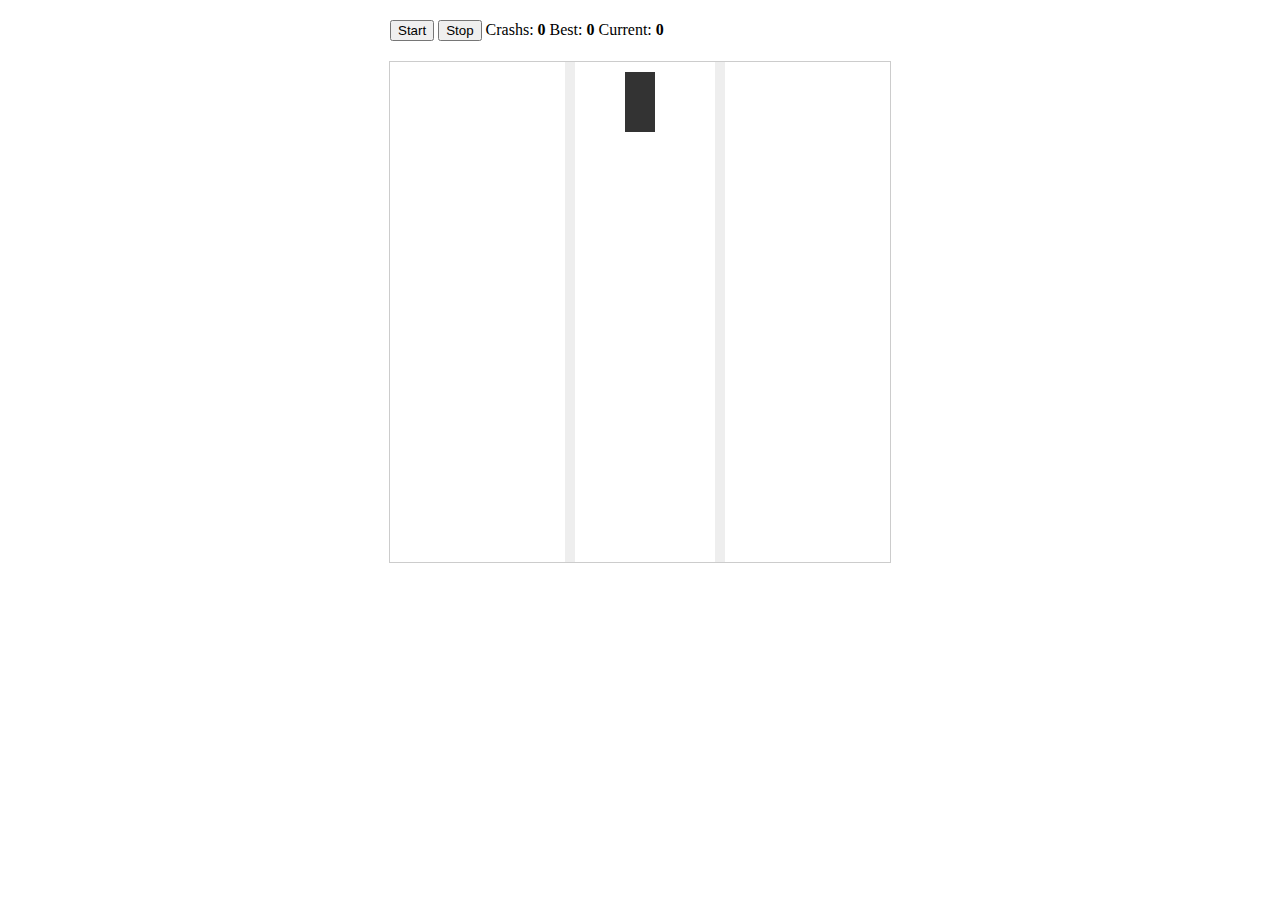
==== complex-car-moving/index.html @ 1c56523f "new test - adding cenary moviment and car crash" ====
<!DOCTYPE html>
<html>
    <head>
        <title>Complex Car Moving</title>
        <script type="text/javascript" src="jquery.js"></script>
        <script type="text/javascript" src="road.js"></script>
        <script type="text/javascript" src="app.js"></script>
        <link rel="stylesheet" type="text/css" href="style.css">
    </head>
    <body>
        <div id="actions">
            <button id="start">Start</button>
            <button id="stop">Stop</button>
            <span>Crashs: <b id="crash">0</b></span>
            <span>Best: <b id="best">0</b></span>
            <span>Current: <b id="current">0</b></span>
        </div>
        <div id="game-area">
            <div id="car"></div>
            <div id="road-area"></div>
        </div>
    </body>
</html>
---- complex-car-moving/style.css ----
#actions {
  width: 500px;
  position: relative;
  margin: 20px auto;
}

#game-area {
  width: 500px;
  height: 500px;
  border: 1px solid #ccc;
  position: relative;
  margin: 20px auto;
}

#car {
  width: 30px;
  height: 60px;
  background-color: #333;
  top: 10px;
  position: relative;
  margin: 0 auto;
}

.road-brick {
  width: 10px;
  height: 10px;
  background-color: #eee;
  position: absolute;
}
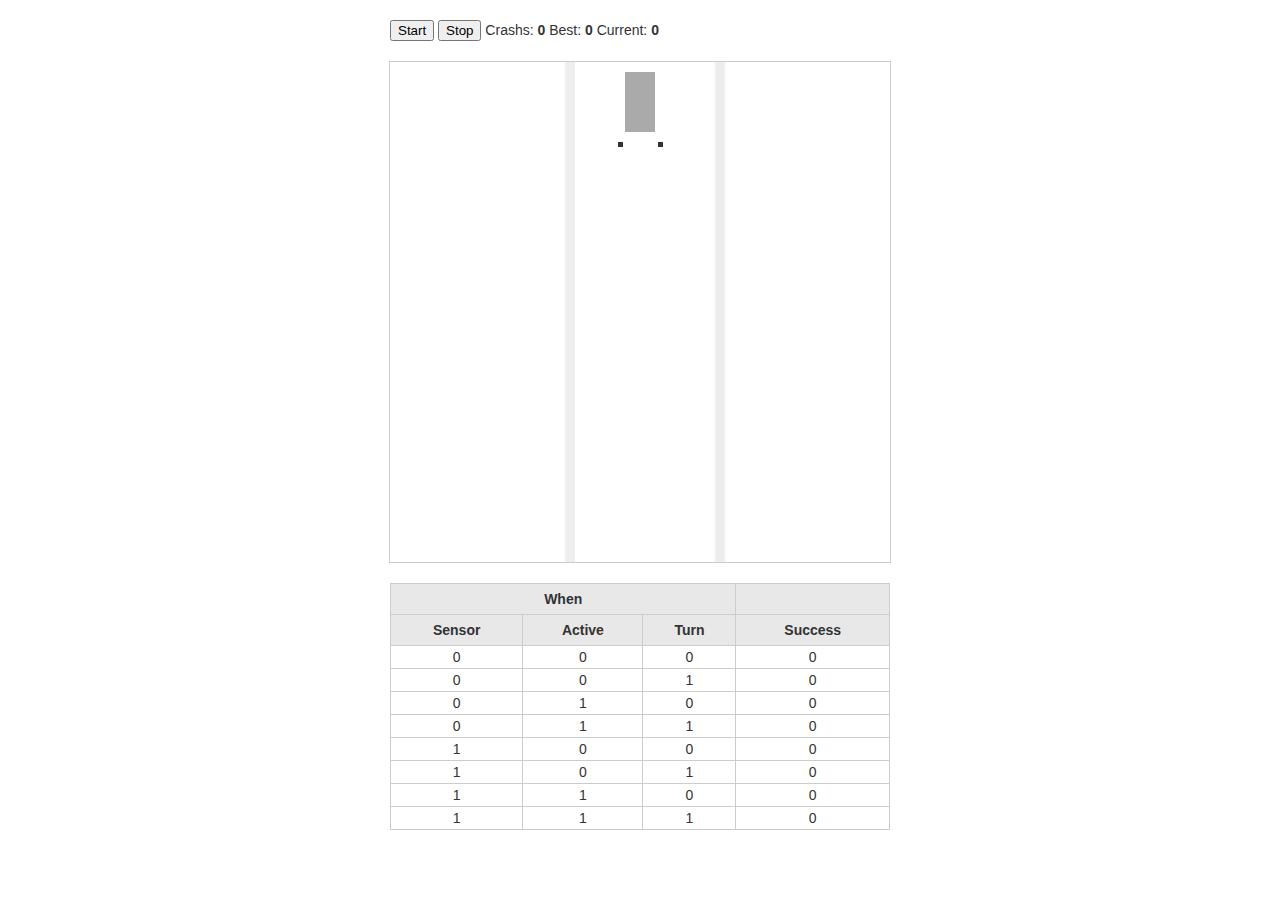
==== commit fbd89913: "idk" ====
--- a/complex-car-moving/index.html
+++ b/complex-car-moving/index.html
@@ -16,8 +16,71 @@
             <span>Current: <b id="current">0</b></span>
         </div>
         <div id="game-area">
-            <div id="car"></div>
+            <div id="car">
+                <div id="sensor_0"></div>
+                <div id="sensor_1"></div>
+            </div>
             <div id="road-area"></div>
         </div>
+        <table class="log">
+            <tr>
+                <th colspan="3">When</th>
+                <th></th>
+            </tr>
+            <tr>
+                <th>Sensor</th>
+                <th>Active</th>
+                <th>Turn</th>
+                <th>Success</th>
+            </tr>
+            <tr>
+                <td>0</td>
+                <td>0</td>
+                <td>0</td>
+                <td class="db_0_0_0">0</td>
+            </tr>
+            <tr>
+                <td>0</td>
+                <td>0</td>
+                <td>1</td>
+                <td class="db_0_0_1">0</td>
+            </tr>
+            <tr>
+                <td>0</td>
+                <td>1</td>
+                <td>0</td>
+                <td class="db_0_1_0">0</td>
+            </tr>
+            <tr>
+                <td>0</td>
+                <td>1</td>
+                <td>1</td>
+                <td class="db_0_1_1">0</td>
+            </tr>
+            <tr>
+                <td>1</td>
+                <td>0</td>
+                <td>0</td>
+                <td class="db_1_0_0">0</td>
+            </tr>
+            <tr>
+                <td>1</td>
+                <td>0</td>
+                <td>1</td>
+                <td class="db_1_0_1">0</td>
+            </tr>
+            <tr>
+                <td>1</td>
+                <td>1</td>
+                <td>0</td>
+                <td class="db_1_1_0">0</td>
+            </tr>
+            <tr>
+                <td>1</td>
+                <td>1</td>
+                <td>1</td>
+                <td class="db_1_1_1">0</td>
+            </tr>
+        </table>
     </body>
 </html>--- a/complex-car-moving/style.css
+++ b/complex-car-moving/style.css
@@ -1,3 +1,37 @@
+body {
+  font-family: "Helvetica Neue", Helvetica, Arial, sans-serif;
+  font-size: 14px;
+  line-height: 1.42857143;
+  color: #333;
+  background-color: #fff;
+}
+
+table,
+th,
+td {
+  border: 1px solid #ccc;
+  text-align: center;
+}
+
+table {
+  border-collapse: collapse;
+}
+
+table {
+  width: 100%;
+}
+
+th {
+  padding: 5px;
+  background-color: #e8e8e8;
+}
+
+.log {
+  width: 500px;
+  position: relative;
+  margin: 20px auto;
+}
+
 #actions {
   width: 500px;
   position: relative;
@@ -12,10 +46,29 @@
   margin: 20px auto;
 }
 
+
+#sensor_0,
+#sensor_1 {
+  width: 5px;
+  height: 5px;
+  background-color: #333;
+  position: absolute;
+  top: 70px;
+  margin-left: 12.5px;
+}
+
+#sensor_0{
+  left: -20px;
+}
+
+#sensor_1{
+  left: 20px;
+}
+
 #car {
   width: 30px;
   height: 60px;
-  background-color: #333;
+  background-color: #aaa;
   top: 10px;
   position: relative;
   margin: 0 auto;
